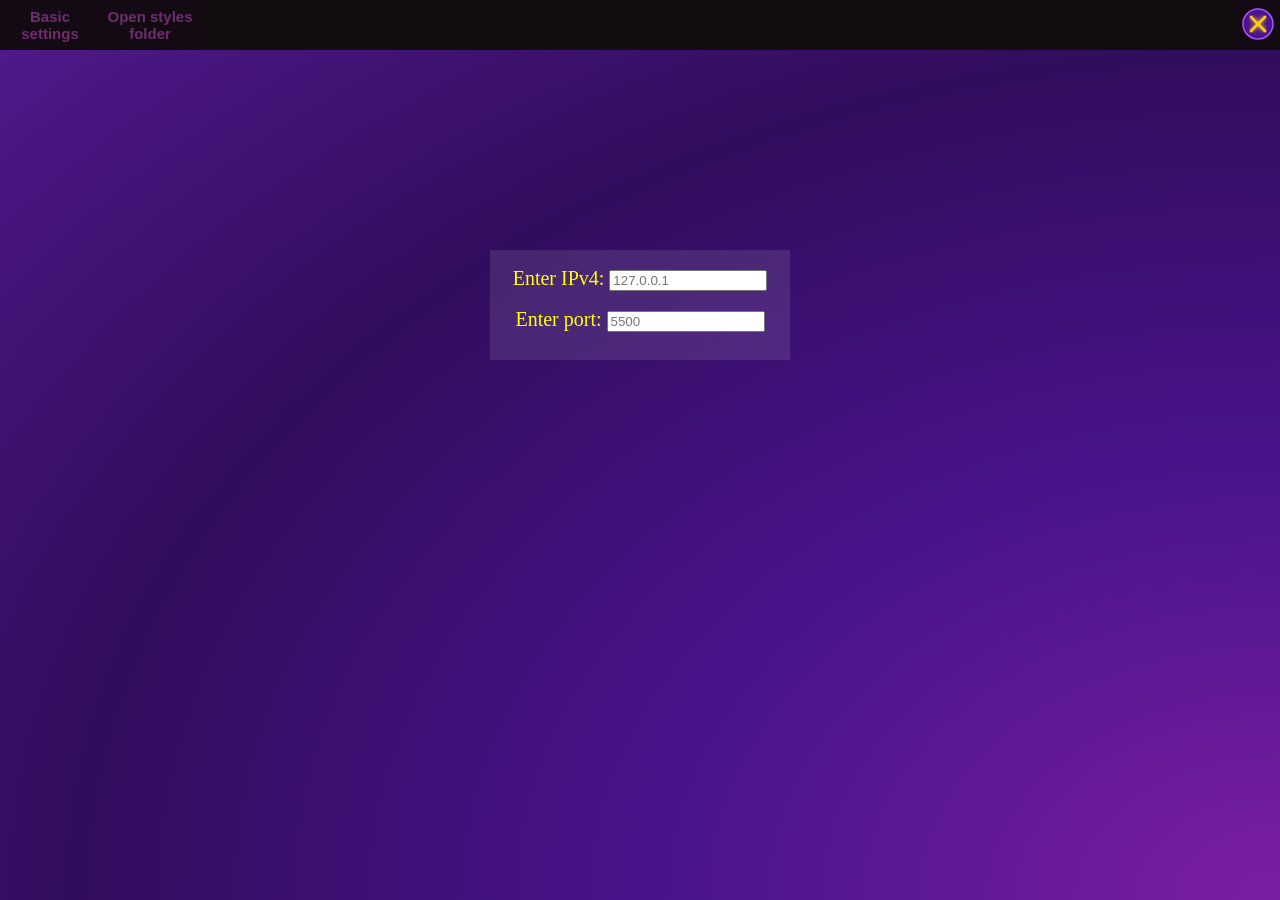
==== settings.html @ c9977c4b "new button and small prebilds" ====
<!DOCTYPE html>
<html lang="en">
<head>
    <meta charset="UTF-8">
    <title>Document</title>
    <link rel="stylesheet" href="static/basic_style.css">
    <link rel="stylesheet" href="static/setings.css">
</head>
<body>
  <div id="menu">
    <button>Basic settings</button>
    <button id="css_cfg">Open styles folder</button>
    <div id="fix_dsp"><a href="index.html"><button id="return"></button></a></div>
    </div>
    <div id="cont_basic">
      <div id="set">
        <label>Enter IPv4: </label><input type="text" placeholder="127.0.0.1"><br>
        <label>Enter port: </label><input type="text" placeholder="5500">
      </div>
    </div>
</body>
<script>
    const SVG = `<svg width="32" height="32" viewBox="0 0 32 32" xmlns="http://www.w3.org/2000/svg">
  <defs>
    <filter id="glow">
      <feGaussianBlur stdDeviation="2" result="blur"/>
      <feMerge><feMergeNode in="blur"/><feMergeNode in="SourceGraphic"/></feMerge>
    </filter>
  </defs>
  <circle cx="16" cy="16" r="15" fill="#4a148c" stroke="#a855f7" stroke-width="1.5"/>
  <line x1="9" y1="9" x2="23" y2="23" stroke="#facc15" stroke-width="2.5" stroke-linecap="round" filter="url(#glow)"/>
  <line x1="23" y1="9" x2="9" y2="23" stroke="#facc15" stroke-width="2.5" stroke-linecap="round" filter="url(#glow)"/>
</svg>`
document.getElementById("return").innerHTML = SVG;
const css_cfg = document.getElementById("css_cfg");
css_cfg.addEventListener("click", () => {
  window.pywebview.api.open_file()
})
</script>
</html>
---- static/basic_style.css ----
body{
            overflow: hidden;
            /* background-color: rgb(53, 0, 48); --> */
            background: radial-gradient(#7b1fa2, /* Насыщенный фиолетовый (центр) */
        #4a148c, /* Глубокий темный фиолетовый */
        #310d5e, /* Почти баклажановый (тень) */
        #511a8d  /* Спокойный фиолетовый для мягкого перехода */);
        background-size: 200% 200%;
        animation: gradient-animation 30s ease-in-out infinite;
            color: yellow;
            background-attachment: fixed;
            margin: 0;
        }
                @keyframes gradient-animation {
            0% { background-position: 0% 50%; }
            50% { background-position: 100% 50%; }
            100% { background-position: 0% 50%; }
        }
        button{
            width: 100px;
            margin: 0px;
            border: 0;
            float: left;
            height: 50px;
            background-color: rgb(20, 10, 20);
            font-size: 15px;
            font-weight: bold;
            color: rgb(110, 46, 110);
        }
        button:hover{
            background-color: rgb(5, 46, 5);
            cursor: pointer;
            filter: drop-shadow(0 0 20px rgba(180, 35, 213, 0.8));
            background-color:rgba(121, 25, 143, 0.8); 
            color: rgb(20, 10, 20);
        }
           #menu{
            width: 100%;
            height: 50px;
            background-color: rgb(19, 12, 16);
        }
---- static/setings.css ----
#return{
    width: auto;
    border: 0;
    cursor: pointer;
    text-align: right;
}
#fix_dsp{
    float: right;
}

#set{
    font-size: 20px;
    text-align: center;
    background-color: rgba(255, 255, 255, 0.1);
    width: 300px;
    height: 110px;
    margin: 0 auto;
    margin-top: 200px;
}
#set input{
    margin-top: 20px;
    width: 150px;
}
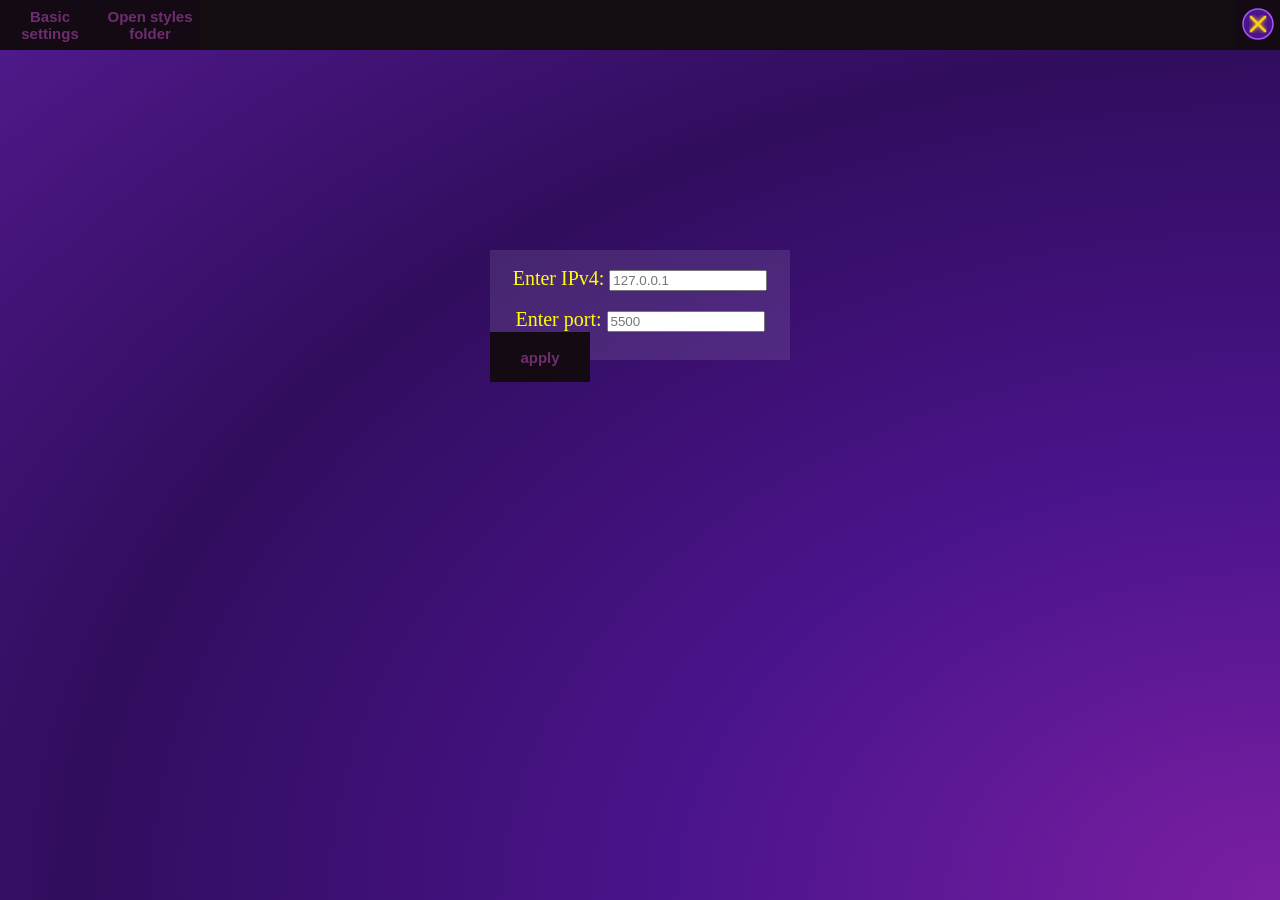
==== commit bb8c352c: "backend update" ====
--- a/settings.html
+++ b/settings.html
@@ -14,8 +14,9 @@
     </div>
     <div id="cont_basic">
       <div id="set">
-        <label>Enter IPv4: </label><input type="text" placeholder="127.0.0.1"><br>
-        <label>Enter port: </label><input type="text" placeholder="5500">
+        <label>Enter IPv4: </label><input type="text" placeholder="127.0.0.1" id="ip"><br>
+        <label>Enter port: </label><input type="text" placeholder="5500" id="port">
+         <button id="apply">apply</button> <!-- umiesc ladnie przycisk i dodaj jeszcze cancel -->
       </div>
     </div>
 </body>
@@ -35,6 +36,13 @@
 const css_cfg = document.getElementById("css_cfg");
 css_cfg.addEventListener("click", () => {
   window.pywebview.api.open_file()
-})
+});
+const apply = document.getElementById("apply");
+
+apply.addEventListener("click", () =>{
+  const ip = document.getElementById("ip").value;
+  const port = document.getElementById("port").value;
+  window.pywebview.api.create_config(ip, port)
+});
 </script>
 </html>
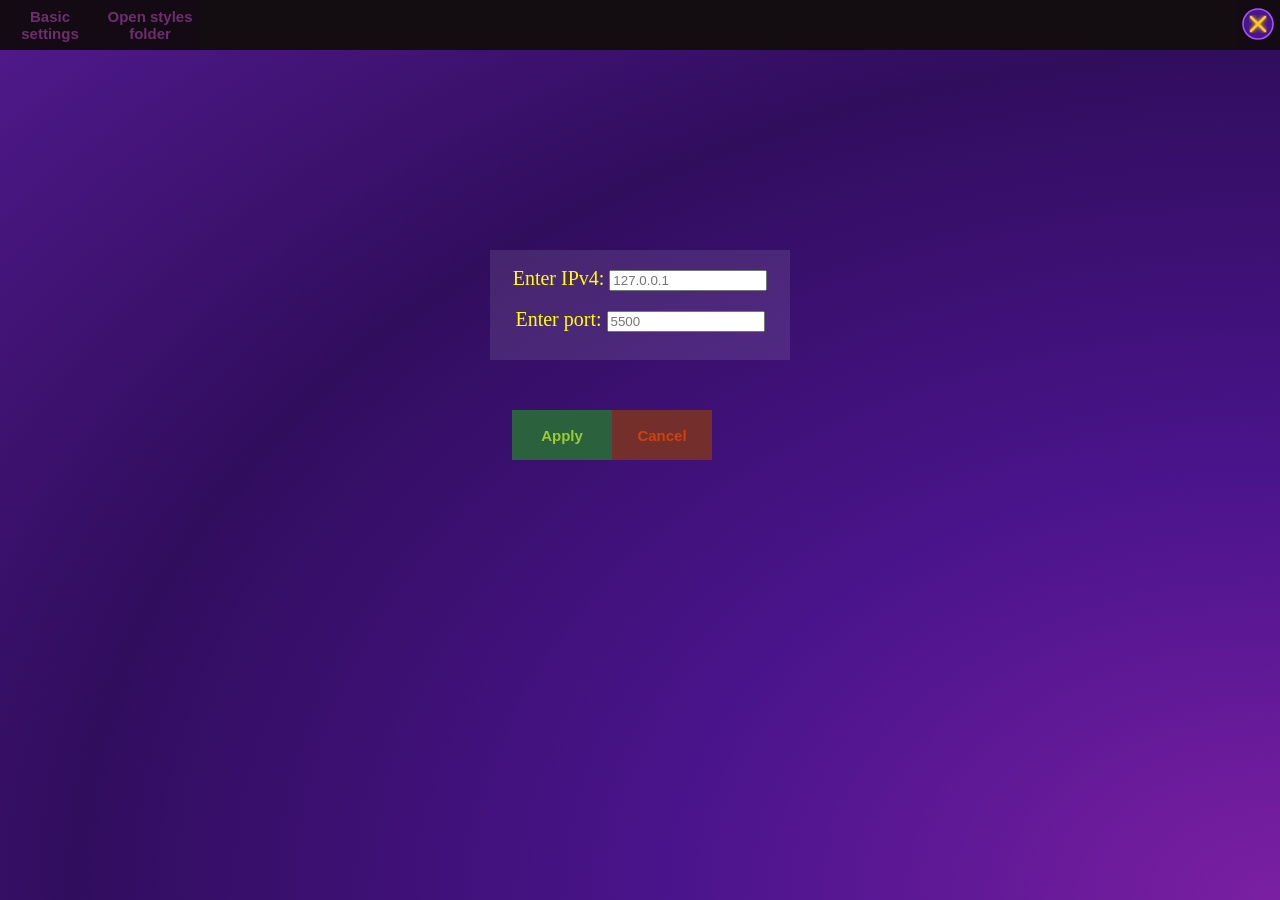
==== commit 768868c7: "Buttons and first new Chart" ====
--- a/settings.html
+++ b/settings.html
@@ -16,8 +16,13 @@
       <div id="set">
         <label>Enter IPv4: </label><input type="text" placeholder="127.0.0.1" id="ip"><br>
         <label>Enter port: </label><input type="text" placeholder="5500" id="port">
-         <button id="apply">apply</button> <!-- umiesc ladnie przycisk i dodaj jeszcze cancel -->
       </div>
+      <div id="buttons">
+        <button id="apply">Apply</button>
+        <button id="cancel">Cancel</button>
+      </div>
+      <p id="s/e"></p>
+    </div>
     </div>
 </body>
 <script>
@@ -42,7 +47,17 @@
 apply.addEventListener("click", () =>{
   const ip = document.getElementById("ip").value;
   const port = document.getElementById("port").value;
-  window.pywebview.api.create_config(ip, port)
+  const p = document.getElementById("s/e")
+  window.pywebview.api.create_config(ip, port).then(result => {
+    if (result == "succeful"){
+      //zrob tu wyswietlanie succeful ladnie
+      p.innerHTML = 'Gratulacje! Poprawnie dodałeś port i IP';
+    }
+    else{
+      //tu zrob wyswietlani erroru ladnie
+      p.innerHTML = 'Sprawdź ponownie IP i port';
+    }
+  });
 });
 </script>
 </html>
--- a/static/basic_style.css
+++ b/static/basic_style.css
@@ -15,7 +15,7 @@
             0% { background-position: 0% 50%; }
             50% { background-position: 100% 50%; }
             100% { background-position: 0% 50%; }
-        }
+        } 
         button{
             width: 100px;
             margin: 0px;
--- a/static/setings.css
+++ b/static/setings.css
@@ -14,10 +14,40 @@
     background-color: rgba(255, 255, 255, 0.1);
     width: 300px;
     height: 110px;
-    margin: 0 auto;
+    margin: 0 auto; 
     margin-top: 200px;
 }
 #set input{
     margin-top: 20px;
     width: 150px;
-}+}
+#buttons{
+    font-size: 15px;
+    text-align: center;
+    width: 200px;
+    height: 50px;
+    margin-top: 50px;
+    background-color: rgba(255, 255, 255, 0.2);
+    position: relative !important;
+    left: 40% !important;
+}
+#apply{
+    background-color: rgb(44, 97, 61);
+    color: yellowgreen;
+}
+#apply:hover{
+    cursor: pointer;
+    filter: drop-shadow(0 0 20px rgba(30, 159, 58, 0.8));
+    background-color:rgba(33, 170, 85, 0.8); 
+    color: rgb(29, 250, 77);
+}
+#cancel{
+    background-color: rgba(121, 43, 19, 0.8);
+    color: rgb(202, 68, 16);
+}
+#cancel:hover{
+    cursor: pointer;
+    filter: drop-shadow(0 0 20px rgba(155, 43, 8, 0.8));
+    background-color:rgba(160, 45, 32, 0.8); 
+    color: rgb(228, 21, 21);
+}
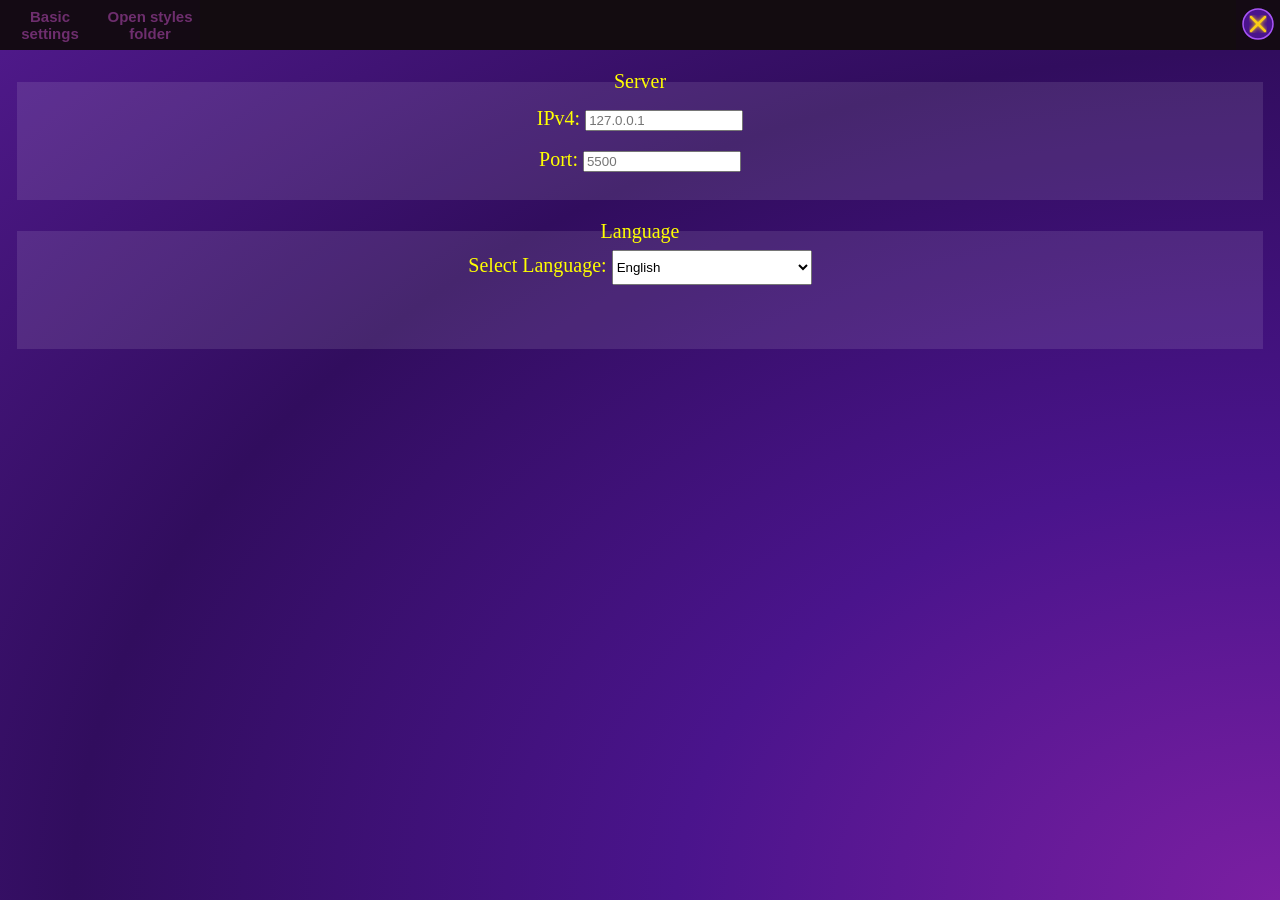
==== commit 7ef44293: "prebilds for lang" ====
--- a/settings.html
+++ b/settings.html
@@ -13,16 +13,25 @@
     <div id="fix_dsp"><a href="index.html"><button id="return"></button></a></div>
     </div>
     <div id="cont_basic">
-      <div id="set">
-        <label>Enter IPv4: </label><input type="text" placeholder="127.0.0.1" id="ip"><br>
-        <label>Enter port: </label><input type="text" placeholder="5500" id="port">
-      </div>
-      <div id="buttons">
-        <button id="apply">Apply</button>
-        <button id="cancel">Cancel</button>
-      </div>
-      <p id="s/e"></p>
-    </div>
+        <fieldset class="set">
+          <legend>Server</legend>
+        <label>IPv4: </label><input type="text" placeholder="127.0.0.1" id="ip"><br>
+        <label>Port: </label><input type="text" placeholder="5500" id="port">
+    </fieldset>
+        <!-- <div id="buttons">
+          <button id="apply">Apply</button>
+          <button id="cancel">Cancel</button>
+        </div> -->
+        <fieldset class="set">
+          <legend>Language</legend>
+          <label>Select Language: </label>
+          <select id="choose">
+            <option value="English">English</option>
+            <option value="Russian">Русский</option>
+            <option value="Polish">Polski</option>
+          </select>
+        </fieldset>
+      <p id="s-e"></p>
     </div>
 </body>
 <script>
@@ -42,12 +51,12 @@
 css_cfg.addEventListener("click", () => {
   window.pywebview.api.open_file()
 });
-const apply = document.getElementById("apply");
+/*const apply = document.getElementById("apply");
 
 apply.addEventListener("click", () =>{
   const ip = document.getElementById("ip").value;
   const port = document.getElementById("port").value;
-  const p = document.getElementById("s/e")
+  const p = document.getElementById("s-e")
   window.pywebview.api.create_config(ip, port).then(result => {
     if (result == "succeful"){
       //zrob tu wyswietlanie succeful ladnie
@@ -58,6 +67,6 @@
       p.innerHTML = 'Sprawdź ponownie IP i port';
     }
   });
-});
+});*/
 </script>
 </html>
--- a/static/basic_style.css
+++ b/static/basic_style.css
@@ -31,9 +31,14 @@
             background-color: rgb(5, 46, 5);
             cursor: pointer;
             filter: drop-shadow(0 0 20px rgba(180, 35, 213, 0.8));
-            background-color:rgba(121, 25, 143, 0.8); 
-            color: rgb(20, 10, 20);
+            background-color:rgba(121, 25, 143, 0.8) !important; 
+            color: rgb(20, 10, 20) !important ;
         }
+button.active {
+  color: #e040fb;
+  border-bottom: 3px solid #e040fb;
+  background: rgba(224, 64, 251, 0.04);
+}   
            #menu{
             width: 100%;
             height: 50px;
--- a/static/setings.css
+++ b/static/setings.css
@@ -8,18 +8,22 @@
     float: right;
 }
 
-#set{
+.set{
+    border: 0;
     font-size: 20px;
     text-align: center;
     background-color: rgba(255, 255, 255, 0.1);
-    width: 300px;
+    width: 95%;
     height: 110px;
     margin: 0 auto; 
-    margin-top: 200px;
+    margin-top: 20px;
 }
-#set input{
+.set input{
     margin-top: 20px;
     width: 150px;
+}
+#ip{
+    margin-top: 10px !important;
 }
 #buttons{
     font-size: 15px;
@@ -38,8 +42,8 @@
 #apply:hover{
     cursor: pointer;
     filter: drop-shadow(0 0 20px rgba(30, 159, 58, 0.8));
-    background-color:rgba(33, 170, 85, 0.8); 
-    color: rgb(29, 250, 77);
+    background-color:rgba(33, 170, 85, 0.8) !important; 
+    color: rgb(29, 250, 77) !important;
 }
 #cancel{
     background-color: rgba(121, 43, 19, 0.8);
@@ -48,6 +52,16 @@
 #cancel:hover{
     cursor: pointer;
     filter: drop-shadow(0 0 20px rgba(155, 43, 8, 0.8));
-    background-color:rgba(160, 45, 32, 0.8); 
-    color: rgb(228, 21, 21);
+    background-color:rgba(160, 45, 32, 0.8) !important; 
+    color: rgb(228, 21, 21) !important;
 }
+#s-e{
+    font-size: 25px;
+    position: relative;
+    left: 30%;
+    margin-top: 40px;
+}
+#choose{
+    width: 200px;
+    height: 35px;
+}
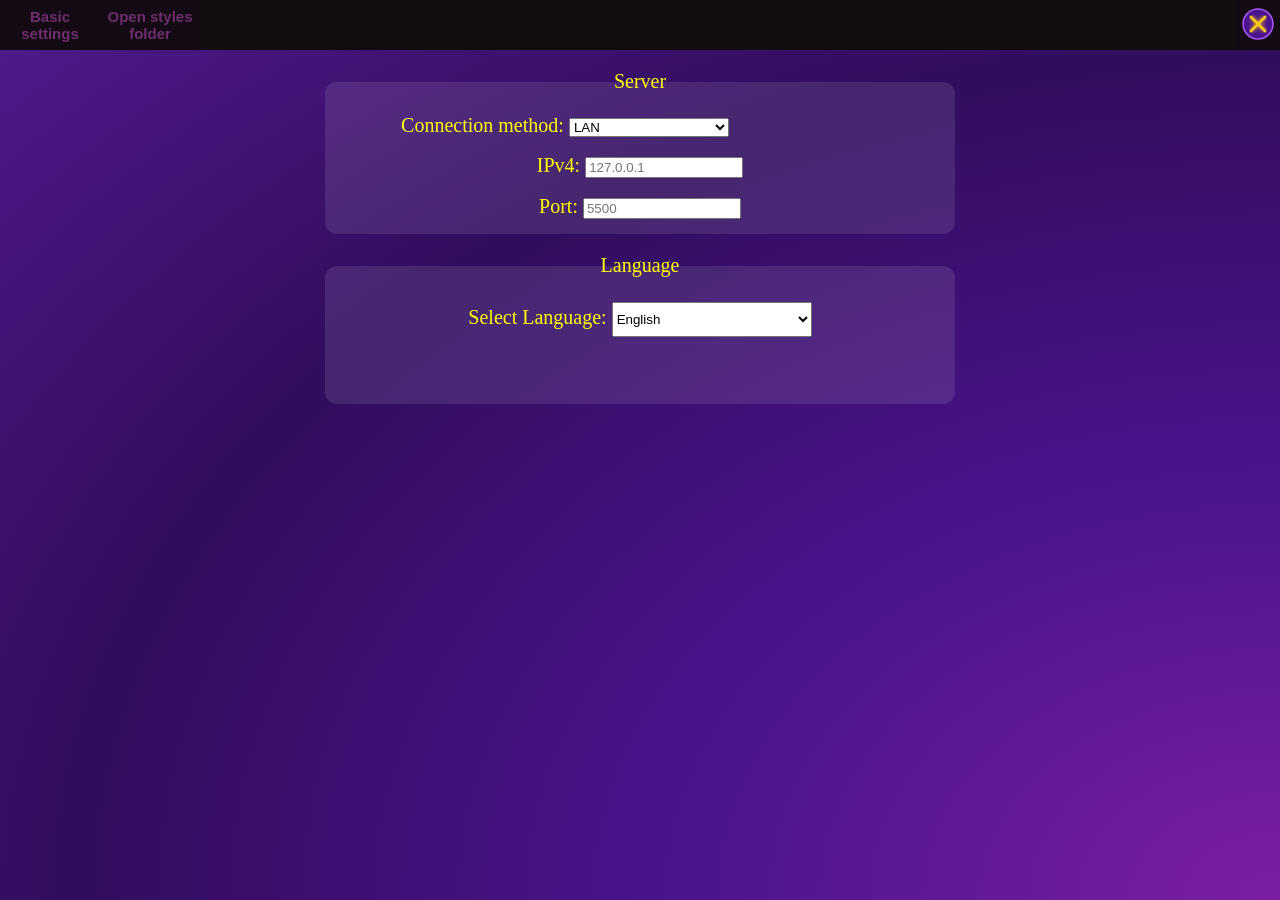
==== commit 80389ba8: "small front end prebilds for settings" ====
--- a/settings.html
+++ b/settings.html
@@ -3,8 +3,8 @@
 <head>
     <meta charset="UTF-8">
     <title>Document</title>
-    <link rel="stylesheet" href="static/basic_style.css">
-    <link rel="stylesheet" href="static/setings.css">
+    <link rel="stylesheet" href="static/styles/basic_style.css">
+    <link rel="stylesheet" href="static/styles/setings.css">
 </head>
 <body>
   <div id="menu">
@@ -15,6 +15,12 @@
     <div id="cont_basic">
         <fieldset class="set">
           <legend>Server</legend>
+          <label id="cn_label">Connection method: 
+          <select id="method">
+            <option value="lan">LAN</option>
+            <option value="wan_self">WAN self-hosted</option>
+            <option value="wan_relay">WAN relay</option>
+          </select></label><br>
         <label>IPv4: </label><input type="text" placeholder="127.0.0.1" id="ip"><br>
         <label>Port: </label><input type="text" placeholder="5500" id="port">
     </fieldset>
@@ -34,39 +40,5 @@
       <p id="s-e"></p>
     </div>
 </body>
-<script>
-    const SVG = `<svg width="32" height="32" viewBox="0 0 32 32" xmlns="http://www.w3.org/2000/svg">
-  <defs>
-    <filter id="glow">
-      <feGaussianBlur stdDeviation="2" result="blur"/>
-      <feMerge><feMergeNode in="blur"/><feMergeNode in="SourceGraphic"/></feMerge>
-    </filter>
-  </defs>
-  <circle cx="16" cy="16" r="15" fill="#4a148c" stroke="#a855f7" stroke-width="1.5"/>
-  <line x1="9" y1="9" x2="23" y2="23" stroke="#facc15" stroke-width="2.5" stroke-linecap="round" filter="url(#glow)"/>
-  <line x1="23" y1="9" x2="9" y2="23" stroke="#facc15" stroke-width="2.5" stroke-linecap="round" filter="url(#glow)"/>
-</svg>`
-document.getElementById("return").innerHTML = SVG;
-const css_cfg = document.getElementById("css_cfg");
-css_cfg.addEventListener("click", () => {
-  window.pywebview.api.open_file()
-});
-/*const apply = document.getElementById("apply");
-
-apply.addEventListener("click", () =>{
-  const ip = document.getElementById("ip").value;
-  const port = document.getElementById("port").value;
-  const p = document.getElementById("s-e")
-  window.pywebview.api.create_config(ip, port).then(result => {
-    if (result == "succeful"){
-      //zrob tu wyswietlanie succeful ladnie
-      p.innerHTML = 'Gratulacje! Poprawnie dodałeś port i IP';
-    }
-    else{
-      //tu zrob wyswietlani erroru ladnie
-      p.innerHTML = 'Sprawdź ponownie IP i port';
-    }
-  });
-});*/
-</script>
+<script src="static/settings.js"></script>
 </html>
--- a/static/styles/basic_style.css
+++ b/static/styles/basic_style.css
@@ -0,0 +1,46 @@
+        body{
+            overflow: hidden;
+            /* background-color: rgb(53, 0, 48); --> */
+            background: radial-gradient(#7b1fa2, /* Насыщенный фиолетовый (центр) */
+        #4a148c, /* Глубокий темный фиолетовый */
+        #310d5e, /* Почти баклажановый (тень) */
+        #511a8d  /* Спокойный фиолетовый для мягкого перехода */);
+        background-size: 200% 200%;
+        animation: gradient-animation 30s ease-in-out infinite;
+            color: yellow;
+            background-attachment: fixed;
+            margin: 0;
+        }
+                @keyframes gradient-animation {
+            0% { background-position: 0% 50%; }
+            50% { background-position: 100% 50%; }
+            100% { background-position: 0% 50%; }
+        } 
+        button{
+            width: 100px;
+            margin: 0px;
+            border: 0;
+            float: left;
+            height: 50px;
+            background-color: rgb(20, 10, 20);
+            font-size: 15px;
+            font-weight: bold;
+            color: rgb(110, 46, 110);
+        }
+        button:hover{
+            background-color: rgb(5, 46, 5);
+            cursor: pointer;
+            filter: drop-shadow(0 0 20px rgba(180, 35, 213, 0.8));
+            background-color:rgba(121, 25, 143, 0.8) !important; 
+            color: rgb(20, 10, 20) !important ;
+        }
+button.active {
+  color: #e040fb;
+  border-bottom: 3px solid #e040fb;
+  background: rgba(224, 64, 251, 0.04);
+}   
+           #menu{
+            width: 100%;
+            height: 50px;
+            background-color: rgb(19, 12, 16);
+        }
--- a/static/styles/setings.css
+++ b/static/styles/setings.css
@@ -0,0 +1,79 @@
+#return{
+    width: auto;
+    border: 0;
+    cursor: pointer;
+    text-align: right;
+}
+#fix_dsp{
+    float: right;
+}
+
+.set{
+    border: 0;
+    font-size: 20px;
+    text-align: center;
+    background-color: rgba(255, 255, 255, 0.1);
+    border-radius: 12px;
+    min-width: 600px;
+    min-height: 120px;
+    width: fit-content;
+    height: fit-content;
+    margin: 0 auto; 
+    margin-top: 20px;
+    padding: 15px;
+}
+.set:hover{
+    border: 1px solid #e040fb;
+}
+#cn_label{
+    position: relative;
+    right: 75px;
+}
+.set input, .set select{
+    margin-top: 20px;
+    width: 150px;
+}
+.set select{
+    width: 160px;
+    margin-top: 10px !important;
+}
+#buttons{
+    font-size: 15px;
+    text-align: center;
+    width: 200px;
+    height: 50px;
+    margin-top: 50px;
+    background-color: rgba(255, 255, 255, 0.2);
+    position: relative !important;
+    left: 40% !important;
+}
+#apply{
+    background-color: rgb(44, 97, 61);
+    color: yellowgreen;
+}
+#apply:hover{
+    cursor: pointer;
+    filter: drop-shadow(0 0 20px rgba(30, 159, 58, 0.8));
+    background-color:rgba(33, 170, 85, 0.8) !important; 
+    color: rgb(29, 250, 77) !important;
+}
+#cancel{
+    background-color: rgba(121, 43, 19, 0.8);
+    color: rgb(202, 68, 16);
+}
+#cancel:hover{
+    cursor: pointer;
+    filter: drop-shadow(0 0 20px rgba(155, 43, 8, 0.8));
+    background-color:rgba(160, 45, 32, 0.8) !important; 
+    color: rgb(228, 21, 21) !important;
+}
+#s-e{
+    font-size: 25px;
+    position: relative;
+    left: 30%;
+    margin-top: 40px;
+}
+#choose{
+    width: 200px;
+    height: 35px;
+}
